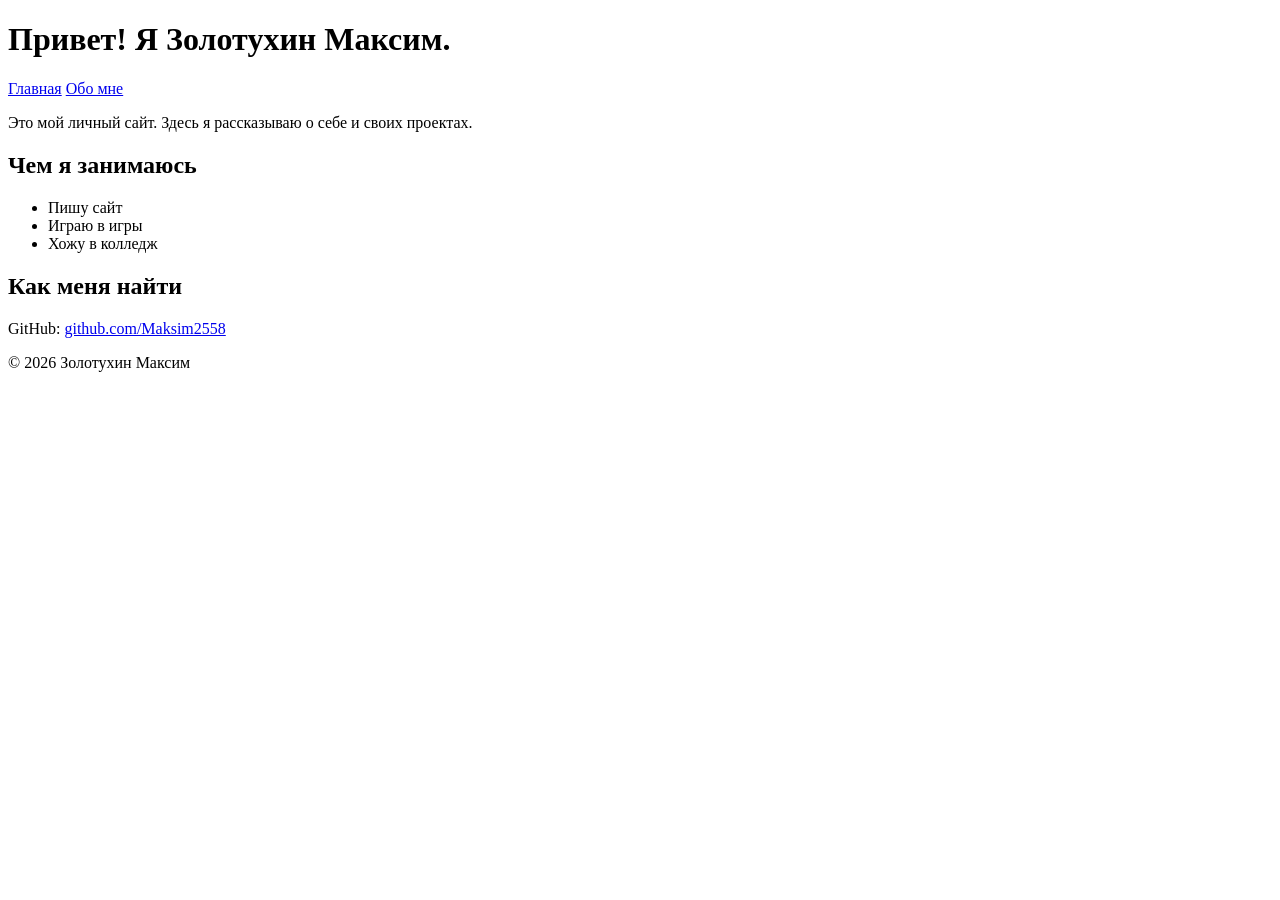
==== index.html @ 33fc8938 "Add index.html with basic portfolio structure" ====
<!DOCTYPE html>
<html lang="ru">
<head>
  <meta charset="UTF-8">
  <meta name="viewport" content="width=device-width, initial-scale=1.0">
  <title>Золотухин Максим — портфолио</title>
  <link rel="stylesheet" href="style.css">
</head>
<body>
  <header>
    <h1>Привет! Я Золотухин Максим.</h1>
    <nav>
      <a href="index.html">Главная</a>
      <a href="about.html">Обо мне</a>
    </nav>
  </header>

  <main>
    <p>Это мой личный сайт. Здесь я рассказываю о себе и своих проектах.</p>

    <h2>Чем я занимаюсь</h2>
    <ul>
      <li>Пишу сайт</li>
      <li>Играю в игры</li>
      <li>Хожу в колледж</li>
    </ul>

    <h2>Как меня найти</h2>
    <p>GitHub: <a href="https://github.com/Maksim2558">github.com/Maksim2558</a></p>
  </main>

  <footer>
    <p>© 2026 Золотухин Максим</p>
  </footer>
</body>
</html>
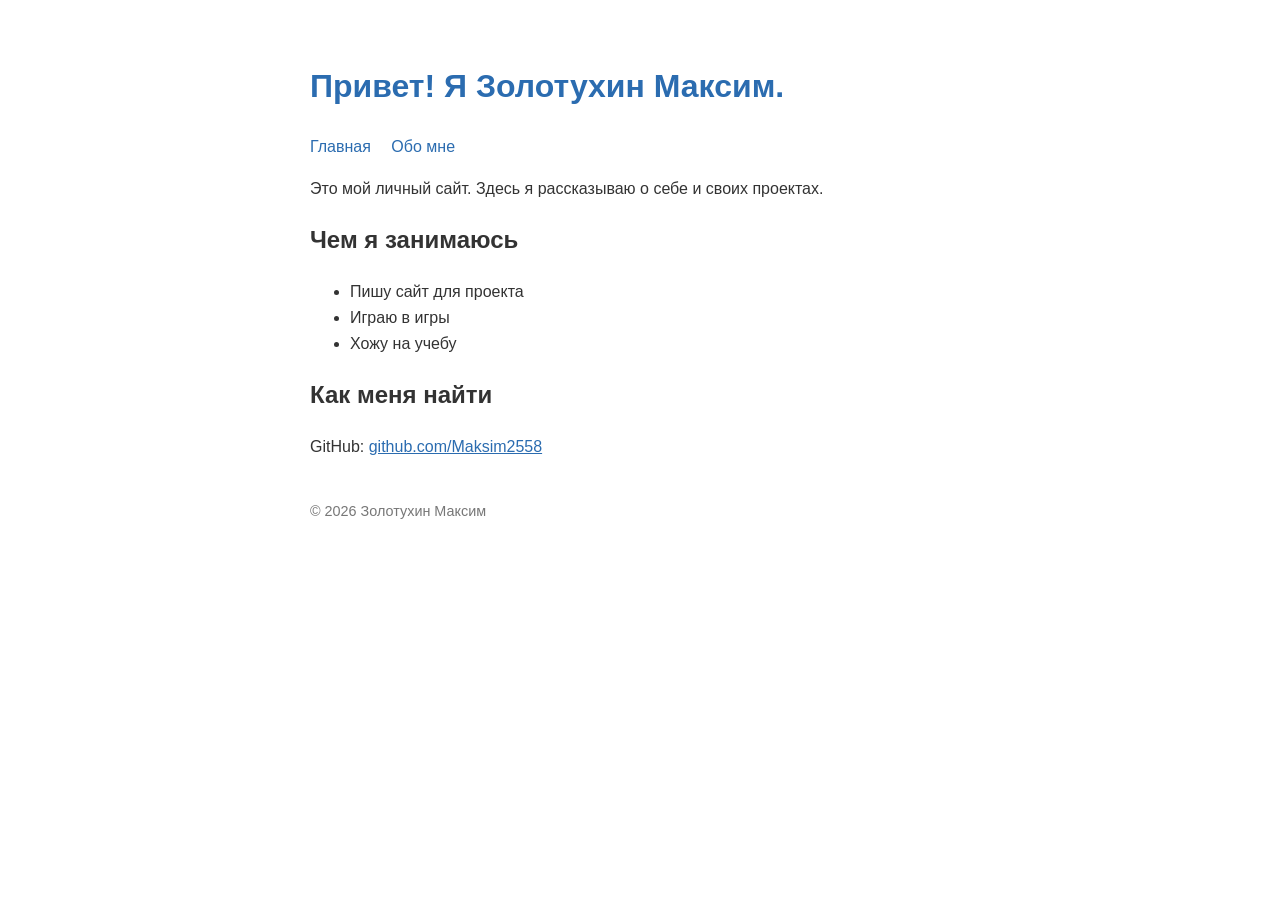
==== commit ee061c37: "index.html" ====
--- a/index.html
+++ b/index.html
@@ -20,9 +20,9 @@
 
     <h2>Чем я занимаюсь</h2>
     <ul>
-      <li>Пишу сайт</li>
+      <li>Пишу сайт для проекта</li>
       <li>Играю в игры</li>
-      <li>Хожу в колледж</li>
+      <li>Хожу на учебу</li>
     </ul>
 
     <h2>Как меня найти</h2>
--- a/style.css
+++ b/style.css
@@ -0,0 +1,29 @@
+* { box-sizing: border-box; }
+
+body {
+  font-family: Arial, sans-serif;
+  max-width: 700px;
+  margin: 0 auto;
+  padding: 40px 20px;
+  color: #333;
+  line-height: 1.6;
+}
+
+h1 { color: #2b6cb0; }
+a  { color: #2b6cb0; }
+
+header nav a {
+  margin-right: 16px;
+  text-decoration: none;
+}
+
+footer {
+  margin-top: 40px;
+  font-size: 0.9em;
+  color: #777;
+}
+
+@media (max-width: 600px) {
+  body { padding: 20px 12px; }
+  h1   { font-size: 1.5em; }
+}
